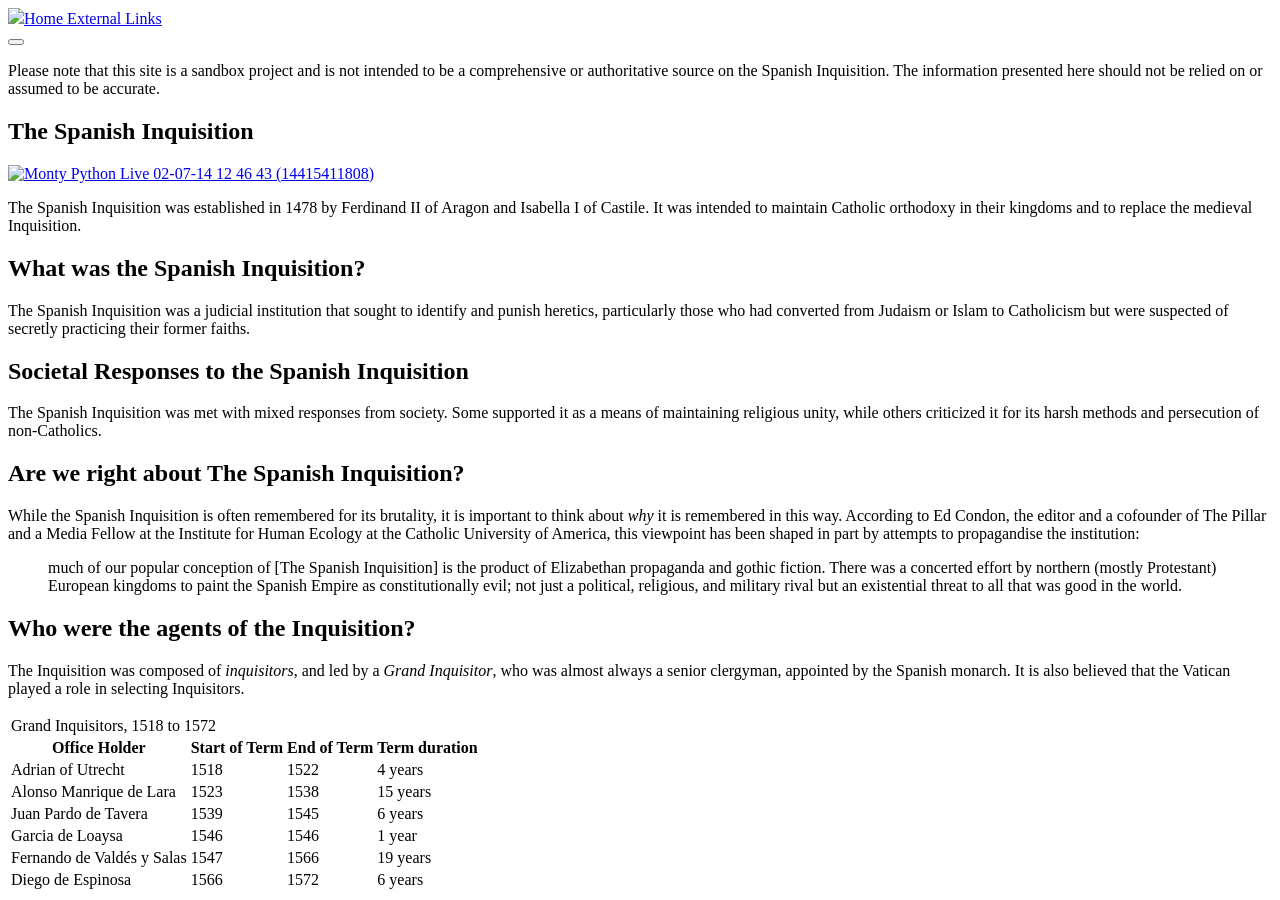
==== My first Website - The Spanish Inquisition/PR3/index.html @ 6b4ad993 "file renaming" ====
<!DOCTYPE html>
<html lang="en" class="has-navbar-fixed-top">

<head>
    <meta charset="utf-8">
    <meta name="viewport" content="width=device-width, initial-scale=1">
    <meta name="description" content="A website about the Spanish Inquisition, its origins, societal responses, and key figures.">
    <meta name="keywords" content="Spanish Inquisition, Inquisition, Spanish Empire, Inquisitor,">
    <script src="modal.js" defer></script>


    <title>The Spanish Inquisition</title>
    <link rel="stylesheet" href="https://cdn.jsdelivr.net/npm/bulma@1.0.4/css/bulma.min.css">
    <link rel="icon" type="image/x-icon" href="https://upload.wikimedia.org/wikipedia/commons/9/90/Inquisici%C3%B3n_espa%C3%B1ola.svg?utm_source=commons.wikimedia.org&utm_campaign=index&utm_content=original" cite="https://commons.wikimedia.org/wiki/File:Inquisici%C3%B3n_espa%C3%B1ola.svg">

</head>

<body>
  <nav class="navbar is-fixed-top is-dark" role="navigation" aria-label="main navigation">
    <div class="navbar-brand">
      <a class="navbar-item" href="Main-Page.html" target="_self">
        <image cite="https://commons.wikimedia.org/wiki/File:Inquisici%C3%B3n_espa%C3%B1ola.svg" src="https://upload.wikimedia.org/wikipedia/commons/9/90/Inquisición_española.svg?utm_source=commons.wikimedia.org&utm_campaign=index&utm_content=original">Home</image>
      </a>
      <a class="navbar-item" href="Page-2.html" target="_self">External Links</a>
    
    </div>

  </nav>

  <div class="modal is-active" id="modal-1">
    <div class="modal-background"></div>
    <div class="modal-card has-radius-large">
      <section class="modal-card-body pt-0 pr-3 pl-3 pb-3">
        <div class="is-flex is-justify-content-flex-end p-2">
        <button class="delete right" aria-label="close" id="modal-1-close"></button>
        </div>
        <p>Please note that this site is a sandbox project and is not intended to be a comprehensive or authoritative source on the Spanish Inquisition. The information presented here should not be relied on or assumed to be accurate.</p>
      </section>
      

    </div>

  </div>

  <section class="section pb-6 pt-3">
    <h1 class="title is-2 has-text-centered">The Spanish Inquisition</h1>
    <div>
    <div class="is-flex is-justify-content-center">
    <a title="Eduardo Unda-Sanzana from Antofagasta, Chile, CC BY 2.0 &lt;https://creativecommons.org/licenses/by/2.0&gt;, via Wikimedia Commons" href="https://commons.wikimedia.org/wiki/File:Monty_Python_Live_02-07-14_12_46_43_(14415411808).jpg"><img class="is-inline-block" alt="Monty Python Live 02-07-14 12 46 43 (14415411808)" src="https://thumb.wikimedia.org/wikipedia/commons/thumb/4/47/Monty_Python_Live_02-07-14_12_46_43_%2814415411808%29.jpg/330px-Monty_Python_Live_02-07-14_12_46_43_%2814415411808%29.jpg?utm_source=commons.wikimedia.org&utm_campaign=index&utm_content=thumbnail"></a>
    </div>
    <p class="mt-1">The Spanish Inquisition was established in 1478 by Ferdinand II of Aragon and Isabella I of Castile. It was intended to maintain Catholic orthodoxy in their kingdoms and to replace the medieval Inquisition.</p>
    </div><div>
    <h2 class="subtitle is-4 has-text-centered mt-3 mb-1">What was the Spanish Inquisition?</h2>
    <p>The Spanish Inquisition was a judicial institution that sought to identify and punish heretics, particularly those who had converted from Judaism or Islam to Catholicism but were suspected of secretly practicing their former faiths.</p>
    </div><div>
    <h2 class="subtitle is-4 has-text-centered mt-3 mb-1">Societal Responses to the Spanish Inquisition</h2>
    <p>The Spanish Inquisition was met with mixed responses from society. Some supported it as a means of maintaining religious unity, while others criticized it for its harsh methods and persecution of non-Catholics.</p>
    </div>
  </section>

  <section class="section pt-0 pb-6">
    <div>
    <h2 class="subtitle is-3 has-text-centered">Are we right about The Spanish Inquisition?</h2>
    <p>While the Spanish Inquisition is often remembered for its brutality, it is important to think about <em>why</em> it is remembered in this way. According to Ed Condon, the editor and a cofounder of The Pillar and a Media Fellow at the Institute for Human Ecology at the Catholic University of America, this viewpoint has been shaped in part by attempts to propagandise the institution:</p>
    </div>
    <div class="content mt-3">
    <blockquote>much of our popular conception of [The Spanish Inquisition] is the product of Elizabethan propaganda and gothic fiction. There was a concerted effort by northern (mostly Protestant) European kingdoms to paint the Spanish Empire as constitutionally evil; not just a political, religious, and military rival but an existential threat to all that was good in the world.</blockquote>
    </div>
  </section>

  <section class="section pt-0">
  <div>
    <h2 class="subtitle is-3 has-text-centered">Who were the agents of the Inquisition?</h2>
    <p>The Inquisition was composed of <em>inquisitors</em>, and led by a <em>Grand Inquisitor</em>, who was almost always a senior clergyman, appointed by the Spanish monarch. It is also believed that the Vatican played a role in selecting Inquisitors.</p>
  </div>


  <div class="table-container is-flex is-justify-content-center">
    <table class="table is-bordered mt-3">
      <thead>
        <tr class="has-text-centered is-italic">
          <td colspan="4">Grand Inquisitors, 1518 to 1572</td>
        </tr>
        <tr>
          <th>Office Holder</th>
          <th>Start of Term</th>
          <th>End of Term</th>
          <th>Term duration</th>
        </tr>
      </thead>
      <tbody>
        <tr>
          <td>Adrian of Utrecht</td>
          <td class="has-text-centered">1518</td>
          <td class="has-text-centered">1522</td>
          <td>4 years</td>
        </tr>
          <tr>
          <td>Alonso Manrique de Lara</td>
          <td class="has-text-centered">1523</td>
          <td class="has-text-centered">1538</td>
          <td>15 years</td>
        </tr>
        <tr>
          <td>Juan Pardo de Tavera</td>
          <td class="has-text-centered">1539</td>
          <td class="has-text-centered">1545</td>
          <td>6 years</td>
        </tr>
        <tr>
          <td>Garcia de Loaysa</td>
          <td class="has-text-centered">1546</td>
          <td class="has-text-centered">1546</td>
          <td>1 year</td>
        </tr>
        <tr>
          <td>Fernando de Valdés y Salas</td>
          <td class="has-text-centered">1547</td>
          <td class="has-text-centered">1566</td>
          <td>19 years</td>
        </tr>    
        <tr>
          <td>Diego de Espinosa</td>
          <td class="has-text-centered">1566</td>
          <td class="has-text-centered">1572</td>
          <td>6 years</td>
        </tr>
      </tbody>
    </table>
  </div>

  </section>
</body>

</html>
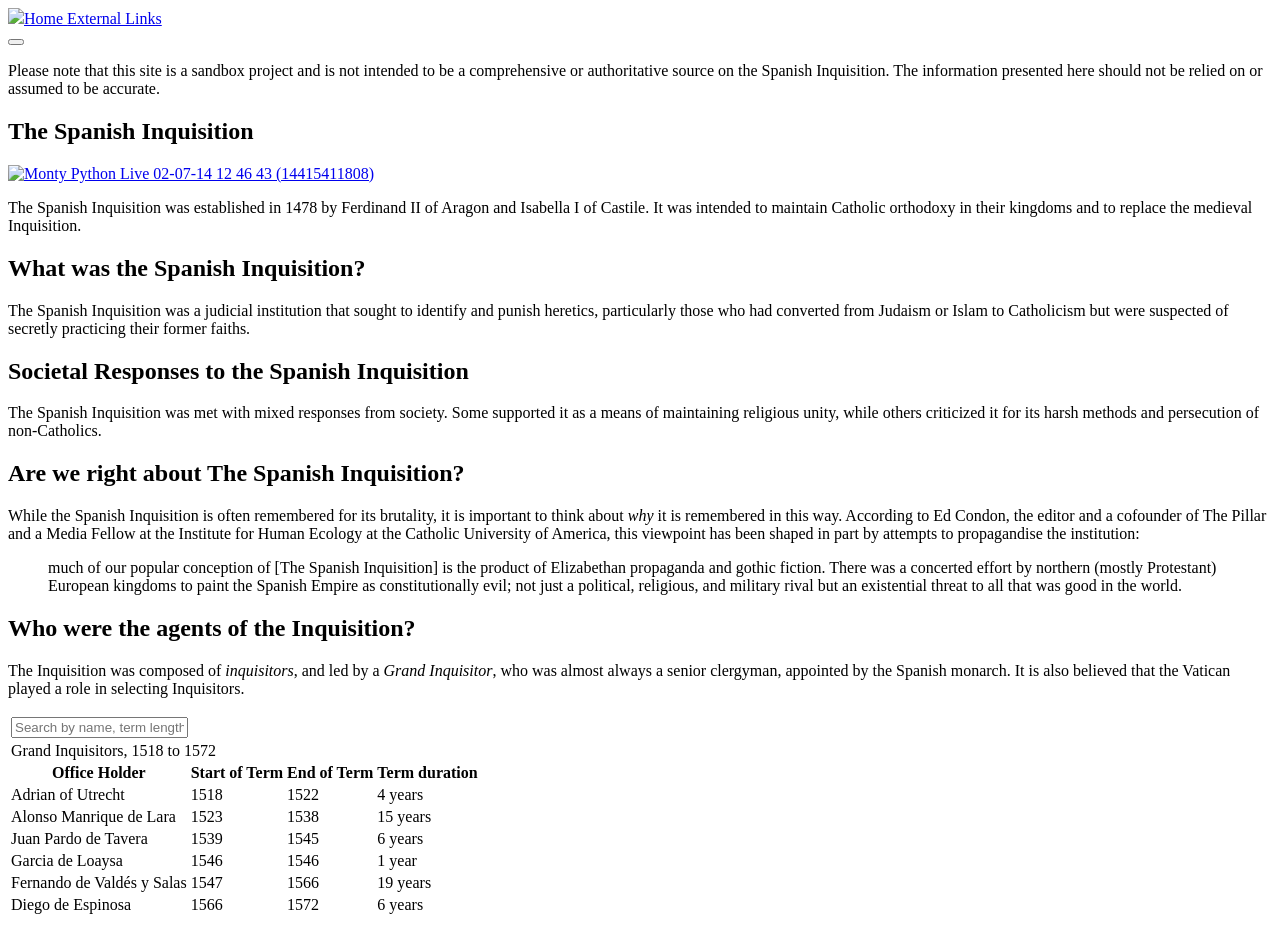
==== commit 50ca5b7b: "js File rename & table made searchable" ====
--- a/My first Website - The Spanish Inquisition/PR3/index.html
+++ b/My first Website - The Spanish Inquisition/PR3/index.html
@@ -6,7 +6,7 @@
     <meta name="viewport" content="width=device-width, initial-scale=1">
     <meta name="description" content="A website about the Spanish Inquisition, its origins, societal responses, and key figures.">
     <meta name="keywords" content="Spanish Inquisition, Inquisition, Spanish Empire, Inquisitor,">
-    <script src="modal.js" defer></script>
+    <script src="scripts.js" defer></script>
 
 
     <title>The Spanish Inquisition</title>
@@ -18,10 +18,10 @@
 <body>
   <nav class="navbar is-fixed-top is-dark" role="navigation" aria-label="main navigation">
     <div class="navbar-brand">
-      <a class="navbar-item" href="Main-Page.html" target="_self">
+      <a class="navbar-item" href="index.html" target="_self">
         <image cite="https://commons.wikimedia.org/wiki/File:Inquisici%C3%B3n_espa%C3%B1ola.svg" src="https://upload.wikimedia.org/wikipedia/commons/9/90/Inquisición_española.svg?utm_source=commons.wikimedia.org&utm_campaign=index&utm_content=original">Home</image>
       </a>
-      <a class="navbar-item" href="Page-2.html" target="_self">External Links</a>
+      <a class="navbar-item" href="External-Links.html" target="_self">External Links</a>
     
     </div>
 
@@ -76,8 +76,11 @@
 
 
   <div class="table-container is-flex is-justify-content-center">
-    <table class="table is-bordered mt-3">
+    <table class="table is-bordered mt-3" id="InqTable">
       <thead>
+        <tr>
+          <td colspan="4"><input class="input" type="text" placeholder="Search by name, term length, or term date" id="TableSearch" onkeyup="SearchTable()"></td>
+        </tr>
         <tr class="has-text-centered is-italic">
           <td colspan="4">Grand Inquisitors, 1518 to 1572</td>
         </tr>
@@ -89,41 +92,41 @@
         </tr>
       </thead>
       <tbody>
-        <tr>
-          <td>Adrian of Utrecht</td>
-          <td class="has-text-centered">1518</td>
-          <td class="has-text-centered">1522</td>
-          <td>4 years</td>
+        <tr class="InqTr">
+          <td class="InqTd">Adrian of Utrecht</td>
+          <td class="has-text-centered InqTd">1518</td>
+          <td class="has-text-centered InqTd">1522</td>
+          <td class="InqTd">4 years</td>
         </tr>
-          <tr>
-          <td>Alonso Manrique de Lara</td>
-          <td class="has-text-centered">1523</td>
-          <td class="has-text-centered">1538</td>
-          <td>15 years</td>
+        <tr class="InqTr">
+          <td class="InqTd">Alonso Manrique de Lara</td>
+          <td class="has-text-centered InqTd">1523</td>
+          <td class="has-text-centered InqTd">1538</td>
+          <td class="InqTd">15 years</td>
         </tr>
-        <tr>
-          <td>Juan Pardo de Tavera</td>
-          <td class="has-text-centered">1539</td>
-          <td class="has-text-centered">1545</td>
-          <td>6 years</td>
+        <tr class="InqTr">
+          <td class="InqTd">Juan Pardo de Tavera</td>
+          <td class="has-text-centered InqTd">1539</td>
+          <td class="has-text-centered InqTd">1545</td>
+          <td class="InqTd">6 years</td>
         </tr>
-        <tr>
-          <td>Garcia de Loaysa</td>
-          <td class="has-text-centered">1546</td>
-          <td class="has-text-centered">1546</td>
-          <td>1 year</td>
+        <tr class="InqTr">
+          <td class="InqTd">Garcia de Loaysa</td>
+          <td class="has-text-centered InqTd">1546</td>
+          <td class="has-text-centered InqTd">1546</td>
+          <td class="InqTd">1 year</td>
         </tr>
-        <tr>
-          <td>Fernando de Valdés y Salas</td>
-          <td class="has-text-centered">1547</td>
-          <td class="has-text-centered">1566</td>
-          <td>19 years</td>
+        <tr class="InqTr">
+          <td class="InqTd">Fernando de Valdés y Salas</td>
+          <td class="has-text-centered InqTd">1547</td>
+          <td class="has-text-centered InqTd">1566</td>
+          <td class="InqTd">19 years</td>
         </tr>    
-        <tr>
-          <td>Diego de Espinosa</td>
-          <td class="has-text-centered">1566</td>
-          <td class="has-text-centered">1572</td>
-          <td>6 years</td>
+        <tr class="InqTr">
+          <td class="InqTd">Diego de Espinosa</td>
+          <td class="has-text-centered InqTd">1566</td>
+          <td class="has-text-centered InqTd">1572</td>
+          <td class="InqTd">6 years</td>
         </tr>
       </tbody>
     </table>
